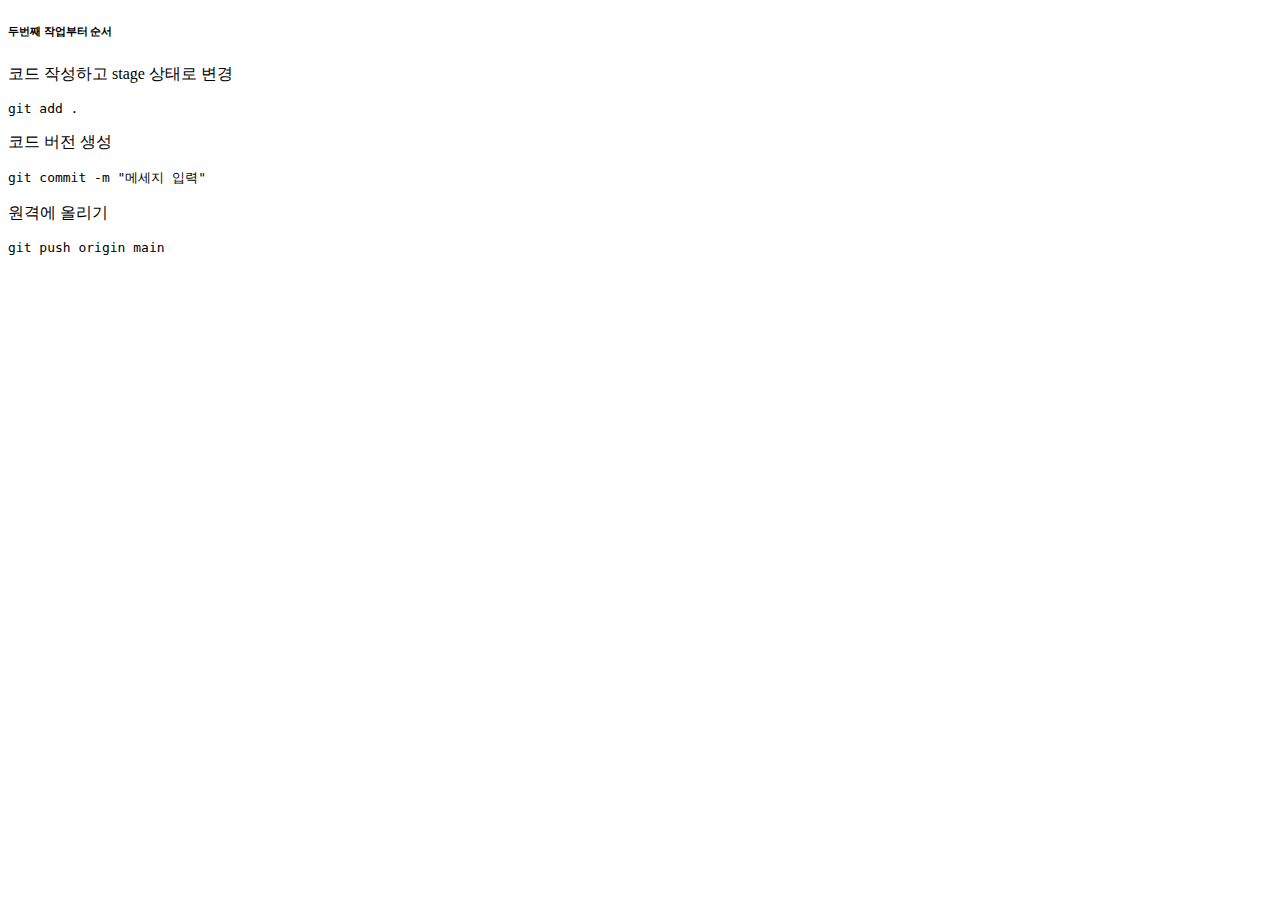
==== index.html @ 7bc49737 "index 생성" ====
<!DOCTYPE html>
<html lang="ko">
<head>
    <meta charset="UTF-8">
    <meta name="viewport" content="width=device-width, initial-scale=1.0">
    <title>깃허브홈</title>
</head>
<body>
    <h6>두번째 작업부터 순서</h6>
    <p>코드 작성하고 stage 상태로 변경</p>
    <pre>git add .</pre>
    <p>코드 버전 생성</p>
    <pre>git commit -m "메세지 입력"</pre> 
    <p>원격에 올리기</p>
    <pre>git push origin main</pre> 
</body>
</html>
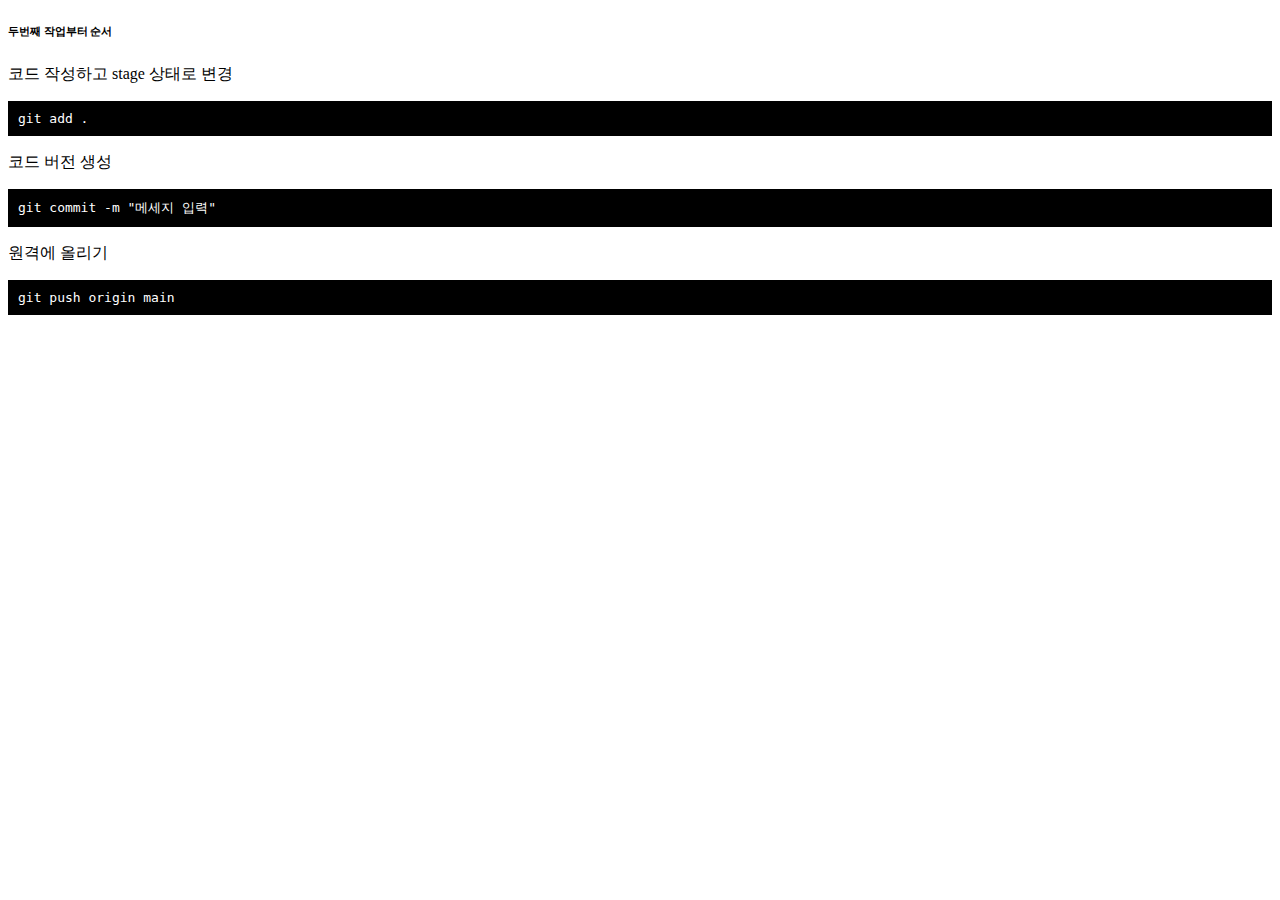
==== commit affcc0e4: "스타일추가력" ====
--- a/index.html
+++ b/index.html
@@ -4,6 +4,7 @@
     <meta charset="UTF-8">
     <meta name="viewport" content="width=device-width, initial-scale=1.0">
     <title>깃허브홈</title>
+    <link rel="stylesheet" href="./css/style.css">
 </head>
 <body>
     <h6>두번째 작업부터 순서</h6>
--- a/css/style.css
+++ b/css/style.css
@@ -0,0 +1,5 @@
+pre{
+    background-color: black;
+    color: white;
+    padding: 10px;
+}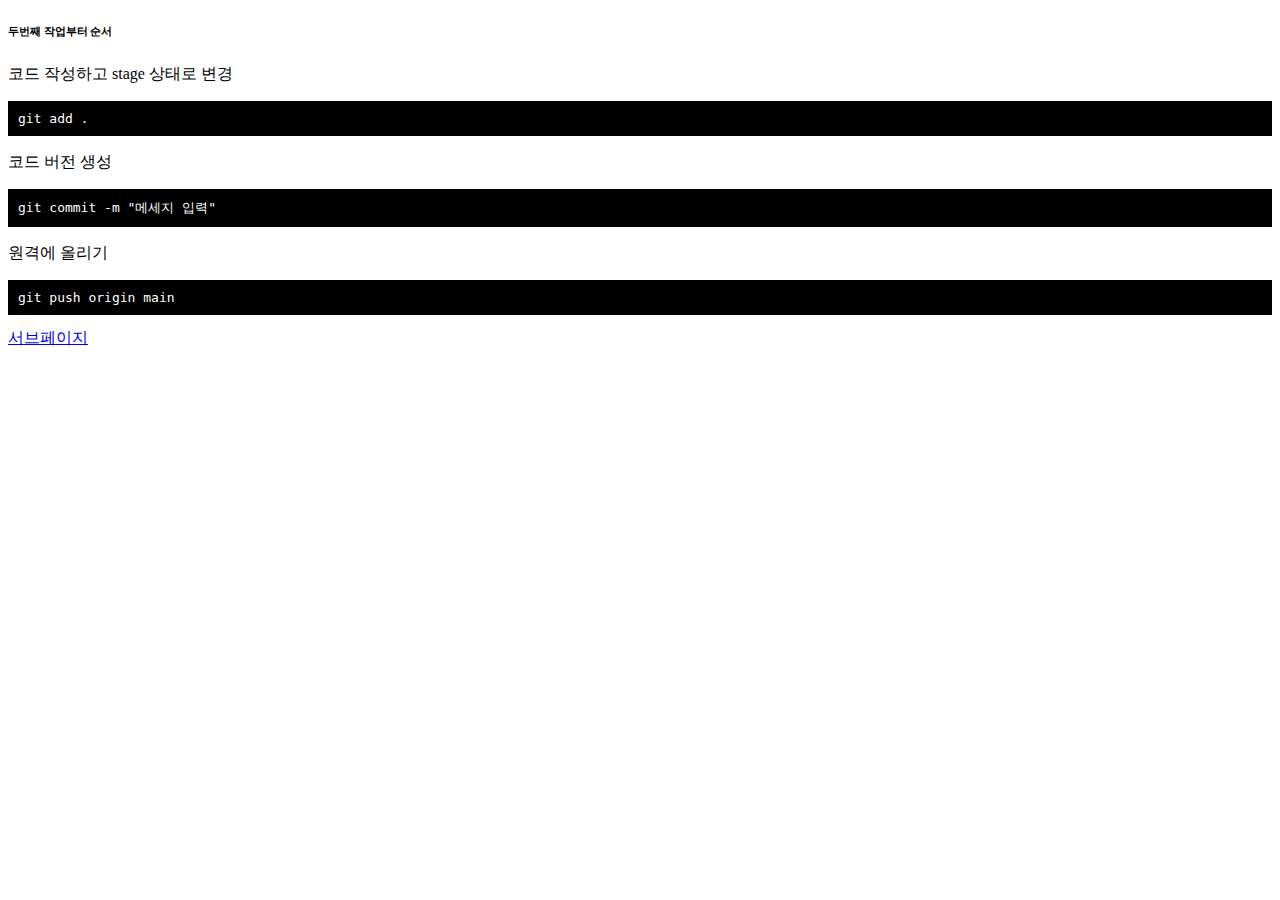
==== commit d86fb043: "서브페이지" ====
--- a/index.html
+++ b/index.html
@@ -14,5 +14,6 @@
     <pre>git commit -m "메세지 입력"</pre> 
     <p>원격에 올리기</p>
     <pre>git push origin main</pre> 
+    <a href="./sub/sub1.html">서브페이지</a>
 </body>
 </html>